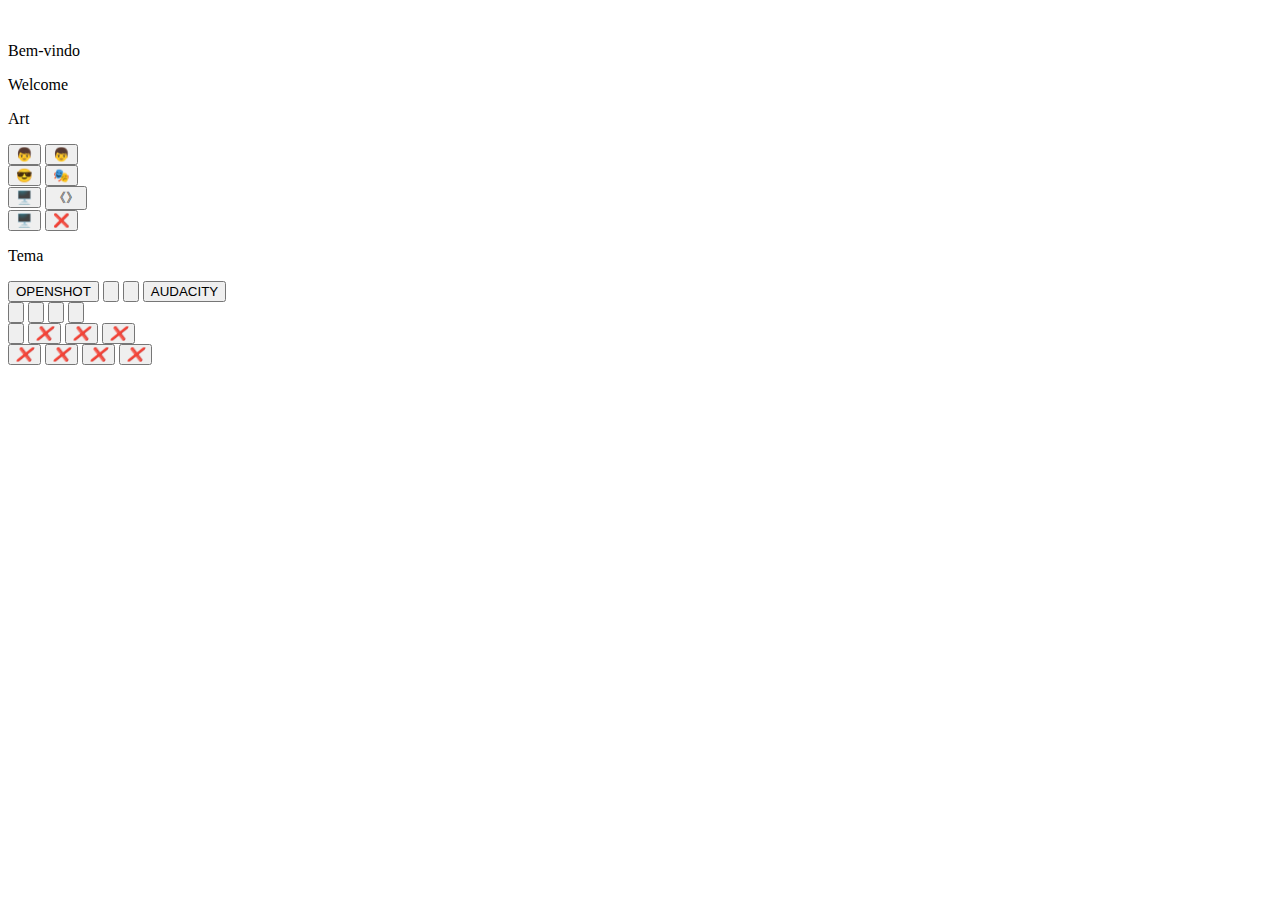
==== art.html @ 5a0480f0 "Add files via upload" ====
<!DOCTYPE html>
<html>
<head>
	<meta charset="utf-8" />
	<meta name="viewport" content="width=device-width, initial-scale=1.0"> <!-- SEM ESSA TAG LETRAS APARECEM PEQUENAS -->
	<title></title>
	<link rel="icon" href="css/css.css">
	<link rel="stylesheet" href="css/css.css"/>
	<script src="js/slide.js"></script>


	<script src="js/art.js"></script>
	<script src="js/sound.js"></script>

</head>
<body onload="autoRun()">

	<img id="slideshow" src="">



<!-- NOVO do "guri_d" -->
<div id="newDIV2">
			<p id="p7" class="display2">Bem-vindo</p>
			<p id="p6" class="display1">Welcome</p>
			<p id="p5" class="#"></p> <!-- Emoji é o conteúdo e entra via JS -->
</div>






	<div>
		<aside id="btL">
		  <p id="boTxt1">Art</p>
		  <div class="bts">
				<a href="index.html"><button>👦️</button></a>
				<a href="index2.html"><button>👦️</button></a> 
		  </div>
		  <div class="bts">
				<a href="expert.html"><button>😎️</button></a>
				<a href="art.html"><button>🎭️</button></a>
		  </div>
		  <div class="bts">
				<a href="ti.html"><button>🖥️</button></a>
				<a href="programacao.html"><button>《》</button></a>	
		  </div>
		  <div class="bts">
				<a href="ti3.html"><button>🖥️</button></a>
			  <button>❌️</button>
		  </div>
		</aside>
		<aside id="btR">
		  <p id="boTxt2" class="display3">Tema</p>
		  <div class="bts">
			<button id="open3" class="bt2"><img src="https://upload.wikimedia.org/wikipedia/en/f/f9/OpenShotVideoEditorLogo.png" alt="">OPENSHOT</button>
			<button id="kolo3" class="bt2"><img src="https://upload.wikimedia.org/wikipedia/commons/thumb/e/e7/Hisc-app-kolourpaint4.svg/1024px-Hisc-app-kolourpaint4.svg.png" alt=""></button>	
			<button id="gimp3" class="bt2"><img src="https://upload.wikimedia.org/wikipedia/commons/thumb/4/45/The_GIMP_icon_-_gnome.svg/800px-The_GIMP_icon_-_gnome.svg.png" alt=""></button>	
			<button id="auda3" class="bt2"><img src="" alt="">AUDACITY</button>	
		  </div>
		  <div class="bts">
			<button id="wave3" class="bt2"><img src="https://steinberg.help/site/assets/files/1023/wavelab-icon-1.svg" alt=""></button>	
			<button id="midi3" class="bt2"><img src="https://cdn0.iconfinder.com/data/icons/music-84/24/midi-512.png" alt=""></button>
			<button id="cuba3" class="bt2"><img src="https://1i5s4tzbutd13jf1u2ji31u1-wpengine.netdna-ssl.com/wp-content/uploads/2016/01/Cubase-Icon-Small.png" alt=""></button>	
			<button id="reak3" class="bt2"><img src="https://upload.wikimedia.org/wikipedia/commons/d/d8/NI_Reaktor_Logo.svg" alt=""></button>
		  </div>
		  <div class="bts">
			<button id="frui3" class="bt2"><img src="https://www.image-line.com/innovaeditor/assets/FLStudio20_MasterIcon.png" alt=""></button>
			<button id="x" class="bt2"><i class="material-icons">❌️</i></button>
			<button id="x" class="bt2"><i class="material-icons">❌️</i></button>
			<button id="x" class="x"><i class="material-icons">❌️</i></button>
		  </div>
			<div class="bts">
			<button id="x" class="bt2"><i class="material-icons">❌️</i></button>
			<button id="x" class="bt2"><i class="material-icons">❌️</i></button>
			<button id="x" class="bt2"><i class="material-icons">❌️</i></button>
			<button id="x" class="bt2"><i class="material-icons">❌️</i></button>
			</div>
		</aside>
	</div>


</body>
</html>
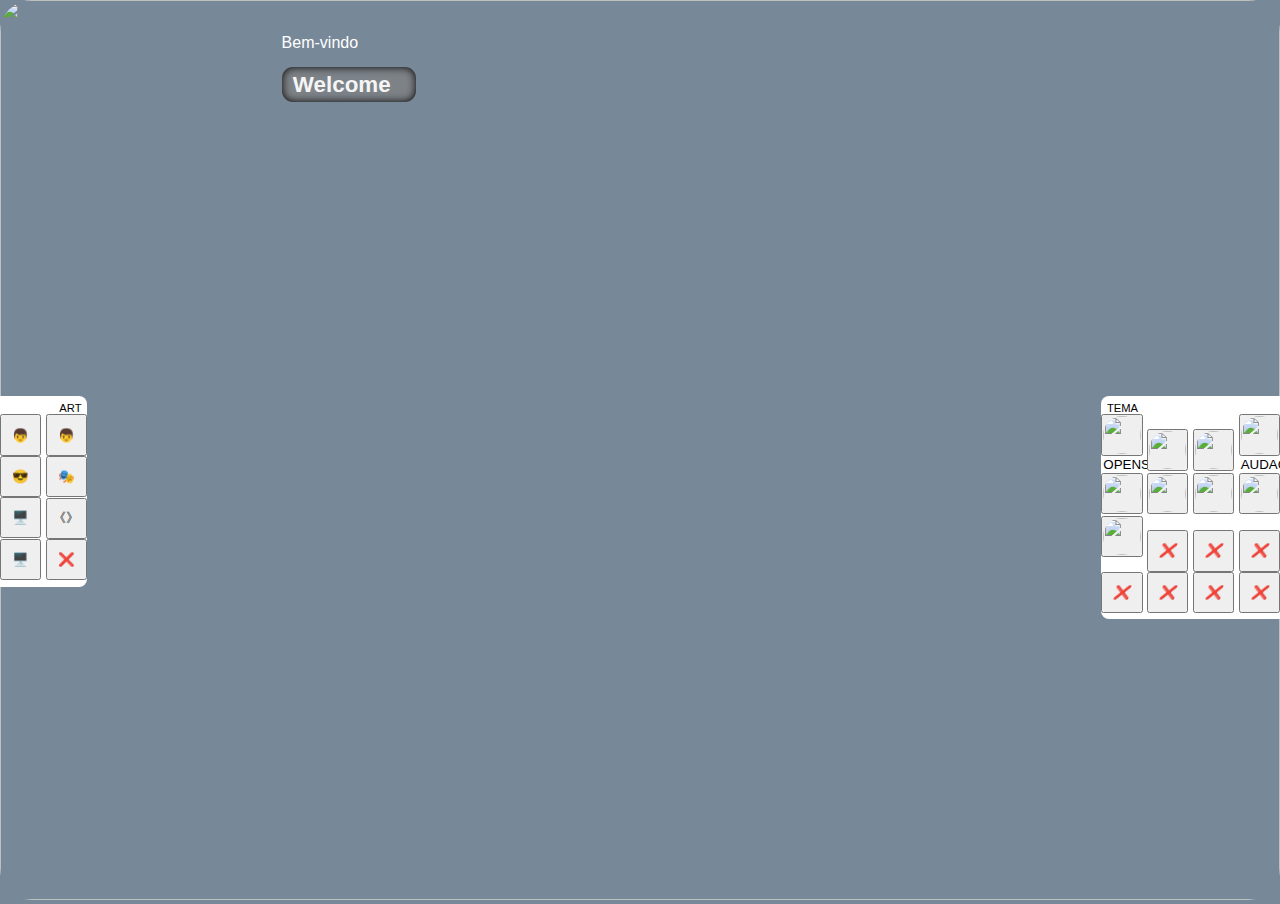
==== commit 554bfea6: "Add files via upload" ====
--- a/art.html
+++ b/art.html
@@ -15,7 +15,7 @@
 </head>
 <body onload="autoRun()">
 
-	<img id="slideshow" src="">
+	<img id="slideshow" src="https://upload.wikimedia.org/wikipedia/commons/thumb/6/6a/Rio_de_Janeiro_city.jpg/800px-Rio_de_Janeiro_city.jpg">
 
 
 
--- a/css/css.css
+++ b/css/css.css
@@ -0,0 +1,134 @@
+
+
+
+/* NOVO do "guri_d"*/
+/* NOVO do "guri_d"*/
+/* NOVO do "guri_d"*/
+
+
+#newDIV2 {
+  //background-color: lightyellow;
+  //margin-top: 1.5em;
+  //border-radius: 6em 3em 0em 0em;
+  //height: 40%;
+}
+
+#p5 {
+	position: absolute;
+	top: 2em;
+	left: -32%;
+	font-size: 3.5em;
+	padding: 1em;
+}
+
+#p6 {
+	position: absolute;
+	top: 3em;
+	left: 22%;
+	color: whitesmoke;
+	min-width: 5em;
+	font-size: 1.4em;
+	font-weight: bold;
+	box-shadow: inset 0 0 9px black, inset 0px 0 66px gray;
+	border-radius: 0.5em;
+	padding: 0.2em 0.5em;
+}
+
+#p7 {
+	position: absolute;
+	top: 2.1em;
+	left: 22%;
+	color: white;
+	font-size: 1em;
+}
+
+
+
+/* NOVO do "guri_d"*/
+/* NOVO do "guri_d"*/
+/* NOVO do "guri_d"*/
+
+
+* {
+	margin: 0;
+	padding: 0;
+}
+
+body {
+	background-color: lightslategray;
+	font-family: "mv boli", sans-serif;
+	margin: 0;
+	//width: 100vw;
+	height: 100vh;
+}
+
+#btL, #btR {
+	position: absolute;
+	top: 44%;
+	background-color: white;
+	padding-top: 0.4em;
+	padding-bottom: 0.4em;
+}
+
+#btL {
+	border-radius: 0em 0.5em 0.5em 0em; 
+}
+
+
+#btR {
+	border-radius: 0.5em 0em 0em 0.5em; 
+	right: 0;
+}
+
+#btL button, #btR button {
+  width: 3.1em;
+  height: 3.1em;
+}
+
+#boTxt1, #boTxt2 {
+	text-transform: uppercase;
+	font-size: 0.7em;
+}
+
+#boTxt1 {
+	text-align: right;
+	margin-right: 0.5em;
+}
+
+#boTxt2 {
+	text-align: left;
+	margin-left: 0.5em;
+}
+
+img {
+	width: 100%;
+	height: 100%;
+	border-radius: 2em;
+}
+
+
+
+/* Media Queries
+--------------------------------------------- [DAKI PRA BAIXO É O LAYOUT DISPLAY CELULAR] */
+/* Abaixo, em @media, antes estava em 768px mas coloquei em 480px da minha cabeça (pois não me lembro de ter visto este número sendo usado antes). */
+@media all and (max-width : 480px) {
+
+			img {
+				height: 26%;
+				margin-top: 2em;
+				border-radius: 0;
+				border-top: 1.5em solid gray;
+				border-bottom: 1.5em solid gray;
+			}
+					
+			.bts img {
+				height: 1.2em;		
+				width: 1.2em;
+				border: 0em; /* está propriedade e valor é importante porque se não houver prevalecerá o valor de border-top e bottom declarado em img acima. */
+				margin: 0em; /* se não houver este valor valerá o valor de margin-top acima na outra declaração de img. */
+			}
+
+}
+
+
+
--- a/css/css.css
+++ b/css/css.css
@@ -0,0 +1,134 @@
+
+
+
+/* NOVO do "guri_d"*/
+/* NOVO do "guri_d"*/
+/* NOVO do "guri_d"*/
+
+
+#newDIV2 {
+  //background-color: lightyellow;
+  //margin-top: 1.5em;
+  //border-radius: 6em 3em 0em 0em;
+  //height: 40%;
+}
+
+#p5 {
+	position: absolute;
+	top: 2em;
+	left: -32%;
+	font-size: 3.5em;
+	padding: 1em;
+}
+
+#p6 {
+	position: absolute;
+	top: 3em;
+	left: 22%;
+	color: whitesmoke;
+	min-width: 5em;
+	font-size: 1.4em;
+	font-weight: bold;
+	box-shadow: inset 0 0 9px black, inset 0px 0 66px gray;
+	border-radius: 0.5em;
+	padding: 0.2em 0.5em;
+}
+
+#p7 {
+	position: absolute;
+	top: 2.1em;
+	left: 22%;
+	color: white;
+	font-size: 1em;
+}
+
+
+
+/* NOVO do "guri_d"*/
+/* NOVO do "guri_d"*/
+/* NOVO do "guri_d"*/
+
+
+* {
+	margin: 0;
+	padding: 0;
+}
+
+body {
+	background-color: lightslategray;
+	font-family: "mv boli", sans-serif;
+	margin: 0;
+	//width: 100vw;
+	height: 100vh;
+}
+
+#btL, #btR {
+	position: absolute;
+	top: 44%;
+	background-color: white;
+	padding-top: 0.4em;
+	padding-bottom: 0.4em;
+}
+
+#btL {
+	border-radius: 0em 0.5em 0.5em 0em; 
+}
+
+
+#btR {
+	border-radius: 0.5em 0em 0em 0.5em; 
+	right: 0;
+}
+
+#btL button, #btR button {
+  width: 3.1em;
+  height: 3.1em;
+}
+
+#boTxt1, #boTxt2 {
+	text-transform: uppercase;
+	font-size: 0.7em;
+}
+
+#boTxt1 {
+	text-align: right;
+	margin-right: 0.5em;
+}
+
+#boTxt2 {
+	text-align: left;
+	margin-left: 0.5em;
+}
+
+img {
+	width: 100%;
+	height: 100%;
+	border-radius: 2em;
+}
+
+
+
+/* Media Queries
+--------------------------------------------- [DAKI PRA BAIXO É O LAYOUT DISPLAY CELULAR] */
+/* Abaixo, em @media, antes estava em 768px mas coloquei em 480px da minha cabeça (pois não me lembro de ter visto este número sendo usado antes). */
+@media all and (max-width : 480px) {
+
+			img {
+				height: 26%;
+				margin-top: 2em;
+				border-radius: 0;
+				border-top: 1.5em solid gray;
+				border-bottom: 1.5em solid gray;
+			}
+					
+			.bts img {
+				height: 1.2em;		
+				width: 1.2em;
+				border: 0em; /* está propriedade e valor é importante porque se não houver prevalecerá o valor de border-top e bottom declarado em img acima. */
+				margin: 0em; /* se não houver este valor valerá o valor de margin-top acima na outra declaração de img. */
+			}
+
+}
+
+
+
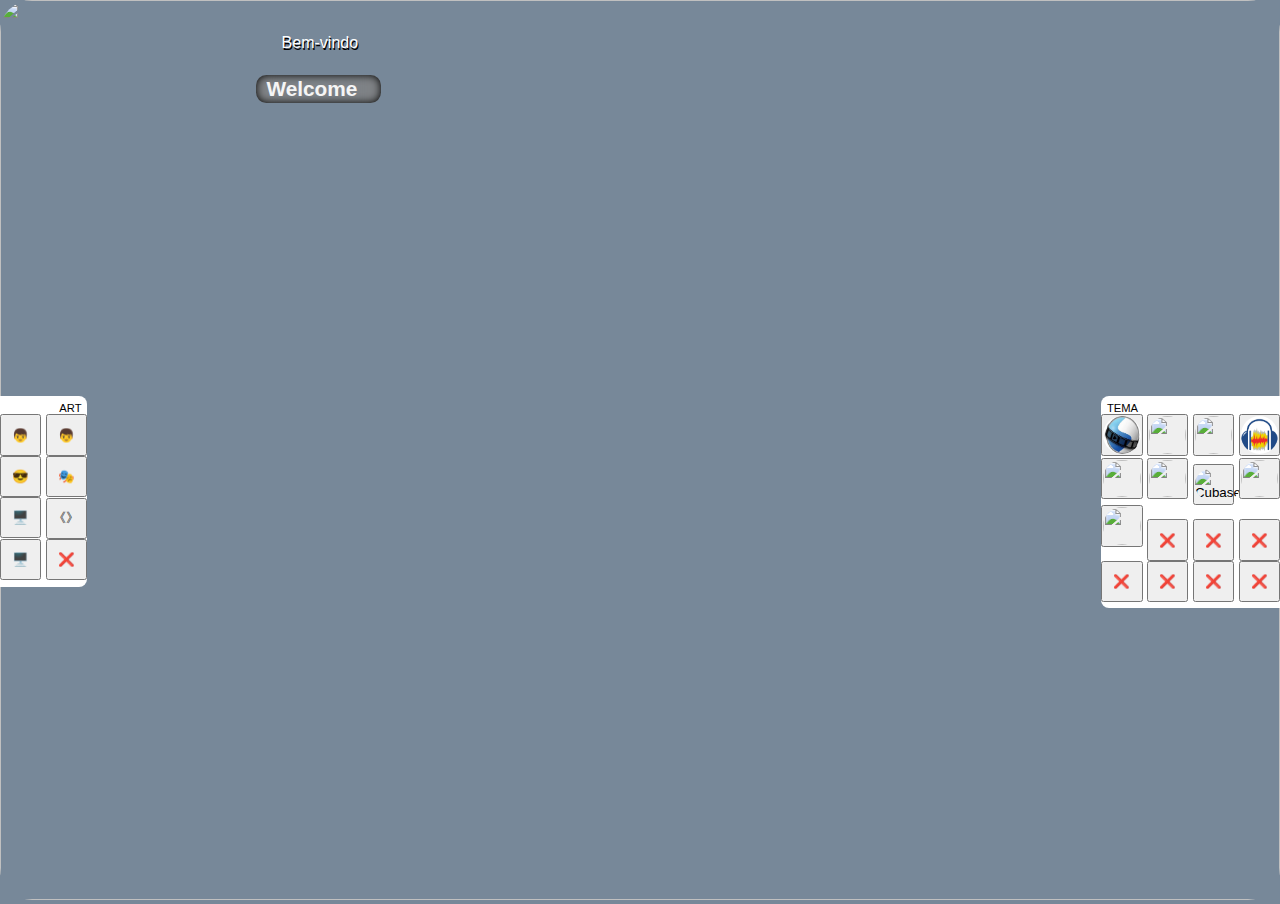
==== commit e1776fc9: "Add files via upload" ====
--- a/art.html
+++ b/art.html
@@ -54,28 +54,28 @@
 		<aside id="btR">
 		  <p id="boTxt2" class="display3">Tema</p>
 		  <div class="bts">
-			<button id="open3" class="bt2"><img src="https://upload.wikimedia.org/wikipedia/en/f/f9/OpenShotVideoEditorLogo.png" alt="">OPENSHOT</button>
+			<button id="open3" class="bt2"><img src="[data-uri]" alt="OpenShot"></button>
 			<button id="kolo3" class="bt2"><img src="https://upload.wikimedia.org/wikipedia/commons/thumb/e/e7/Hisc-app-kolourpaint4.svg/1024px-Hisc-app-kolourpaint4.svg.png" alt=""></button>	
 			<button id="gimp3" class="bt2"><img src="https://upload.wikimedia.org/wikipedia/commons/thumb/4/45/The_GIMP_icon_-_gnome.svg/800px-The_GIMP_icon_-_gnome.svg.png" alt=""></button>	
-			<button id="auda3" class="bt2"><img src="" alt="">AUDACITY</button>	
+			<button id="auda3" class="bt2"><img src="[data-uri]" alt="audacity"></button>	
 		  </div>
 		  <div class="bts">
 			<button id="wave3" class="bt2"><img src="https://steinberg.help/site/assets/files/1023/wavelab-icon-1.svg" alt=""></button>	
 			<button id="midi3" class="bt2"><img src="https://cdn0.iconfinder.com/data/icons/music-84/24/midi-512.png" alt=""></button>
-			<button id="cuba3" class="bt2"><img src="https://1i5s4tzbutd13jf1u2ji31u1-wpengine.netdna-ssl.com/wp-content/uploads/2016/01/Cubase-Icon-Small.png" alt=""></button>	
+			<button id="cuba3" class="bt2"><img src="https://is2-ssl.mzstatic.com/image/thumb/Purple126/v4/8f/82/fa/8f82fa21-d701-6c77-8108-01a6b4bcb037/AppIconCBLE-0-0-1x_U007emarketing-0-0-0-5-0-0-sRGB-0-0-0-GLES2_U002c0-512MB-85-220-0-0.png/1200x600wa.png" alt="Cubase"></button>	
 			<button id="reak3" class="bt2"><img src="https://upload.wikimedia.org/wikipedia/commons/d/d8/NI_Reaktor_Logo.svg" alt=""></button>
 		  </div>
 		  <div class="bts">
 			<button id="frui3" class="bt2"><img src="https://www.image-line.com/innovaeditor/assets/FLStudio20_MasterIcon.png" alt=""></button>
-			<button id="x" class="bt2"><i class="material-icons">❌️</i></button>
-			<button id="x" class="bt2"><i class="material-icons">❌️</i></button>
-			<button id="x" class="x"><i class="material-icons">❌️</i></button>
+			<button id="x" class="bt2">❌️</button>
+			<button id="x" class="bt2">❌️</button>
+			<button id="x" class="x">❌️</button>
 		  </div>
 			<div class="bts">
-			<button id="x" class="bt2"><i class="material-icons">❌️</i></button>
-			<button id="x" class="bt2"><i class="material-icons">❌️</i></button>
-			<button id="x" class="bt2"><i class="material-icons">❌️</i></button>
-			<button id="x" class="bt2"><i class="material-icons">❌️</i></button>
+			<button id="x" class="bt2">❌️</button>
+			<button id="x" class="bt2">❌️</button>
+			<button id="x" class="bt2">❌️</button>
+			<button id="x" class="bt2">❌️</button>
 			</div>
 		</aside>
 	</div>
--- a/css/css.css
+++ b/css/css.css
@@ -1,4 +1,3 @@
-
 
 
 /* NOVO do "guri_d"*/
@@ -23,15 +22,15 @@
 
 #p6 {
 	position: absolute;
-	top: 3em;
-	left: 22%;
+	top: 3.6em;
+	left: 20%;
 	color: whitesmoke;
 	min-width: 5em;
-	font-size: 1.4em;
+	font-size: 1.3em;
 	font-weight: bold;
 	box-shadow: inset 0 0 9px black, inset 0px 0 66px gray;
 	border-radius: 0.5em;
-	padding: 0.2em 0.5em;
+	padding: 0.1em 0.5em;
 }
 
 #p7 {
@@ -40,6 +39,7 @@
 	left: 22%;
 	color: white;
 	font-size: 1em;
+	text-shadow: 1px 2px black;
 }
 
 
@@ -108,6 +108,8 @@
 
 
 
+
+
 /* Media Queries
 --------------------------------------------- [DAKI PRA BAIXO É O LAYOUT DISPLAY CELULAR] */
 /* Abaixo, em @media, antes estava em 768px mas coloquei em 480px da minha cabeça (pois não me lembro de ter visto este número sendo usado antes). */
@@ -122,10 +124,18 @@
 			}
 					
 			.bts img {
-				height: 1.2em;		
+				height: 1.2em;		/* tamanho da img de logo nos botões; exatamente onde não foi possível pôr um emoji. */
 				width: 1.2em;
 				border: 0em; /* está propriedade e valor é importante porque se não houver prevalecerá o valor de border-top e bottom declarado em img acima. */
 				margin: 0em; /* se não houver este valor valerá o valor de margin-top acima na outra declaração de img. */
+			}
+
+			.bts button {
+				border-radius: 0px;
+			}			
+
+			aside button {
+				font-size: 1em;			
 			}
 
 }
--- a/css/css.css
+++ b/css/css.css
@@ -1,4 +1,3 @@
-
 
 
 /* NOVO do "guri_d"*/
@@ -23,15 +22,15 @@
 
 #p6 {
 	position: absolute;
-	top: 3em;
-	left: 22%;
+	top: 3.6em;
+	left: 20%;
 	color: whitesmoke;
 	min-width: 5em;
-	font-size: 1.4em;
+	font-size: 1.3em;
 	font-weight: bold;
 	box-shadow: inset 0 0 9px black, inset 0px 0 66px gray;
 	border-radius: 0.5em;
-	padding: 0.2em 0.5em;
+	padding: 0.1em 0.5em;
 }
 
 #p7 {
@@ -40,6 +39,7 @@
 	left: 22%;
 	color: white;
 	font-size: 1em;
+	text-shadow: 1px 2px black;
 }
 
 
@@ -108,6 +108,8 @@
 
 
 
+
+
 /* Media Queries
 --------------------------------------------- [DAKI PRA BAIXO É O LAYOUT DISPLAY CELULAR] */
 /* Abaixo, em @media, antes estava em 768px mas coloquei em 480px da minha cabeça (pois não me lembro de ter visto este número sendo usado antes). */
@@ -122,10 +124,18 @@
 			}
 					
 			.bts img {
-				height: 1.2em;		
+				height: 1.2em;		/* tamanho da img de logo nos botões; exatamente onde não foi possível pôr um emoji. */
 				width: 1.2em;
 				border: 0em; /* está propriedade e valor é importante porque se não houver prevalecerá o valor de border-top e bottom declarado em img acima. */
 				margin: 0em; /* se não houver este valor valerá o valor de margin-top acima na outra declaração de img. */
+			}
+
+			.bts button {
+				border-radius: 0px;
+			}			
+
+			aside button {
+				font-size: 1em;			
 			}
 
 }
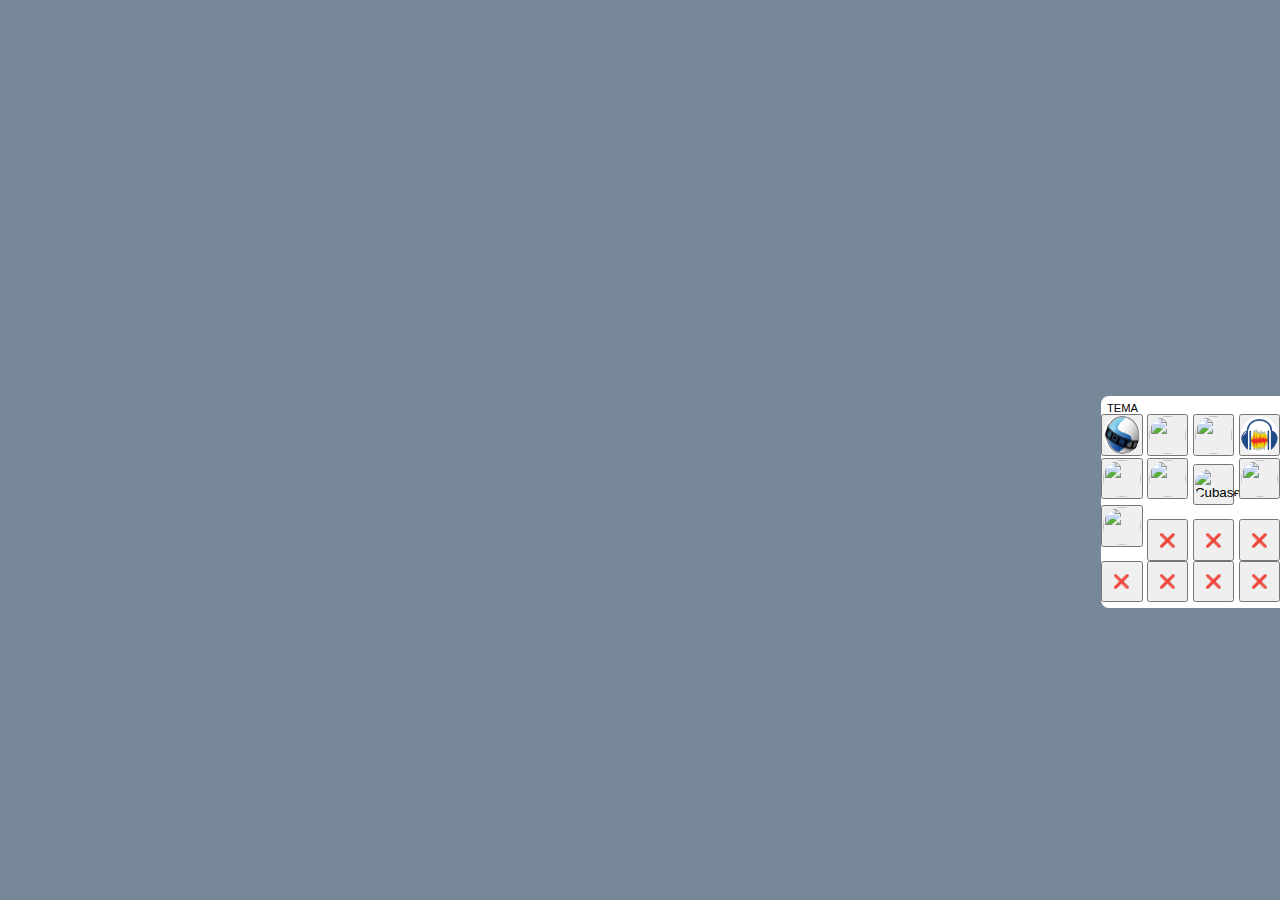
==== commit 3c0e0035: "Add files via upload" ====
--- a/art.html
+++ b/art.html
@@ -11,20 +11,12 @@
 
 	<script src="js/art.js"></script>
 	<script src="js/sound.js"></script>
+	<script src="js/template.js" type="text/javascript" defer></script>
 
 </head>
 <body onload="autoRun()">
 
-	<img id="slideshow" src="https://upload.wikimedia.org/wikipedia/commons/thumb/6/6a/Rio_de_Janeiro_city.jpg/800px-Rio_de_Janeiro_city.jpg">
 
-
-
-<!-- NOVO do "guri_d" -->
-<div id="newDIV2">
-			<p id="p7" class="display2">Bem-vindo</p>
-			<p id="p6" class="display1">Welcome</p>
-			<p id="p5" class="#"></p> <!-- Emoji é o conteúdo e entra via JS -->
-</div>
 
 
 
@@ -32,25 +24,7 @@
 
 
 	<div>
-		<aside id="btL">
-		  <p id="boTxt1">Art</p>
-		  <div class="bts">
-				<a href="index.html"><button>👦️</button></a>
-				<a href="index2.html"><button>👦️</button></a> 
-		  </div>
-		  <div class="bts">
-				<a href="expert.html"><button>😎️</button></a>
-				<a href="art.html"><button>🎭️</button></a>
-		  </div>
-		  <div class="bts">
-				<a href="ti.html"><button>🖥️</button></a>
-				<a href="programacao.html"><button>《》</button></a>	
-		  </div>
-		  <div class="bts">
-				<a href="ti3.html"><button>🖥️</button></a>
-			  <button>❌️</button>
-		  </div>
-		</aside>
+
 		<aside id="btR">
 		  <p id="boTxt2" class="display3">Tema</p>
 		  <div class="bts">
--- a/css/css.css
+++ b/css/css.css
@@ -22,7 +22,7 @@
 
 #p6 {
 	position: absolute;
-	top: 3.6em;
+	top: 6.1em;
 	left: 20%;
 	color: whitesmoke;
 	min-width: 5em;
@@ -35,7 +35,7 @@
 
 #p7 {
 	position: absolute;
-	top: 2.1em;
+	top: 2.2em;
 	left: 22%;
 	color: white;
 	font-size: 1em;
--- a/css/css.css
+++ b/css/css.css
@@ -22,7 +22,7 @@
 
 #p6 {
 	position: absolute;
-	top: 3.6em;
+	top: 6.1em;
 	left: 20%;
 	color: whitesmoke;
 	min-width: 5em;
@@ -35,7 +35,7 @@
 
 #p7 {
 	position: absolute;
-	top: 2.1em;
+	top: 2.2em;
 	left: 22%;
 	color: white;
 	font-size: 1em;
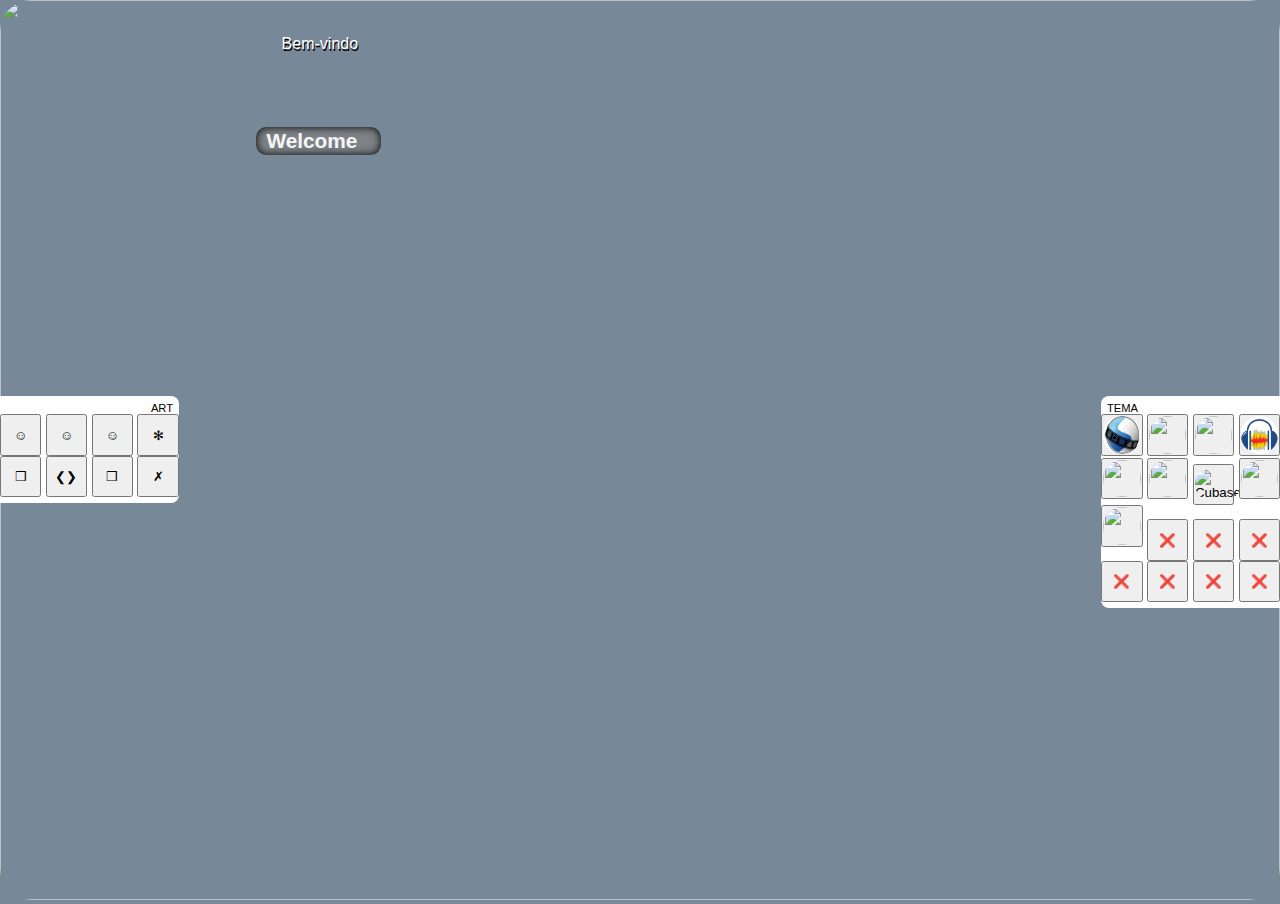
==== commit c60cce0d: "Add files via upload" ====
--- a/art.html
+++ b/art.html
@@ -11,10 +11,20 @@
 
 	<script src="js/art.js"></script>
 	<script src="js/sound.js"></script>
-	<script src="js/template.js" type="text/javascript" defer></script>
 
 </head>
 <body onload="autoRun()">
+
+	<img id="slideshow" src="https://upload.wikimedia.org/wikipedia/commons/thumb/6/6a/Rio_de_Janeiro_city.jpg/800px-Rio_de_Janeiro_city.jpg">
+
+
+
+<!-- NOVO do "guri_d" -->
+<aside id="newDIV2">
+			<p id="p7" class="display2">Bem-vindo</p>
+			<p id="p6" class="display1">Welcome</p>
+			<p id="p5" class="#"></p> <!-- Emoji é o conteúdo e entra via JS -->
+</aside>
 
 
 
@@ -22,9 +32,21 @@
 
 
 
-
-	<div>
-
+		<aside id="btL">
+		  <p id="boTxt1">Art</p>
+		  <div class="bts">
+				<a href="index.html"><button>☺</button></a>
+				<a href="index2.html"><button>☺</button></a> 
+				<a href="expert.html"><button>☺</button></a>
+				<a href="art.html"><button>✻</button></a>
+		  </div>
+		  <div class="bts">
+				<a href="ti.html"><button>❒</button></a>
+				<a href="programacao.html"><button>❮❯</button></a>	
+				<a href="ti3.html"><button>❒</button></a>
+			  <button>✗</button>
+		  </div>
+		</aside>
 		<aside id="btR">
 		  <p id="boTxt2" class="display3">Tema</p>
 		  <div class="bts">
@@ -52,7 +74,7 @@
 			<button id="x" class="bt2">❌️</button>
 			</div>
 		</aside>
-	</div>
+
 
 
 </body>
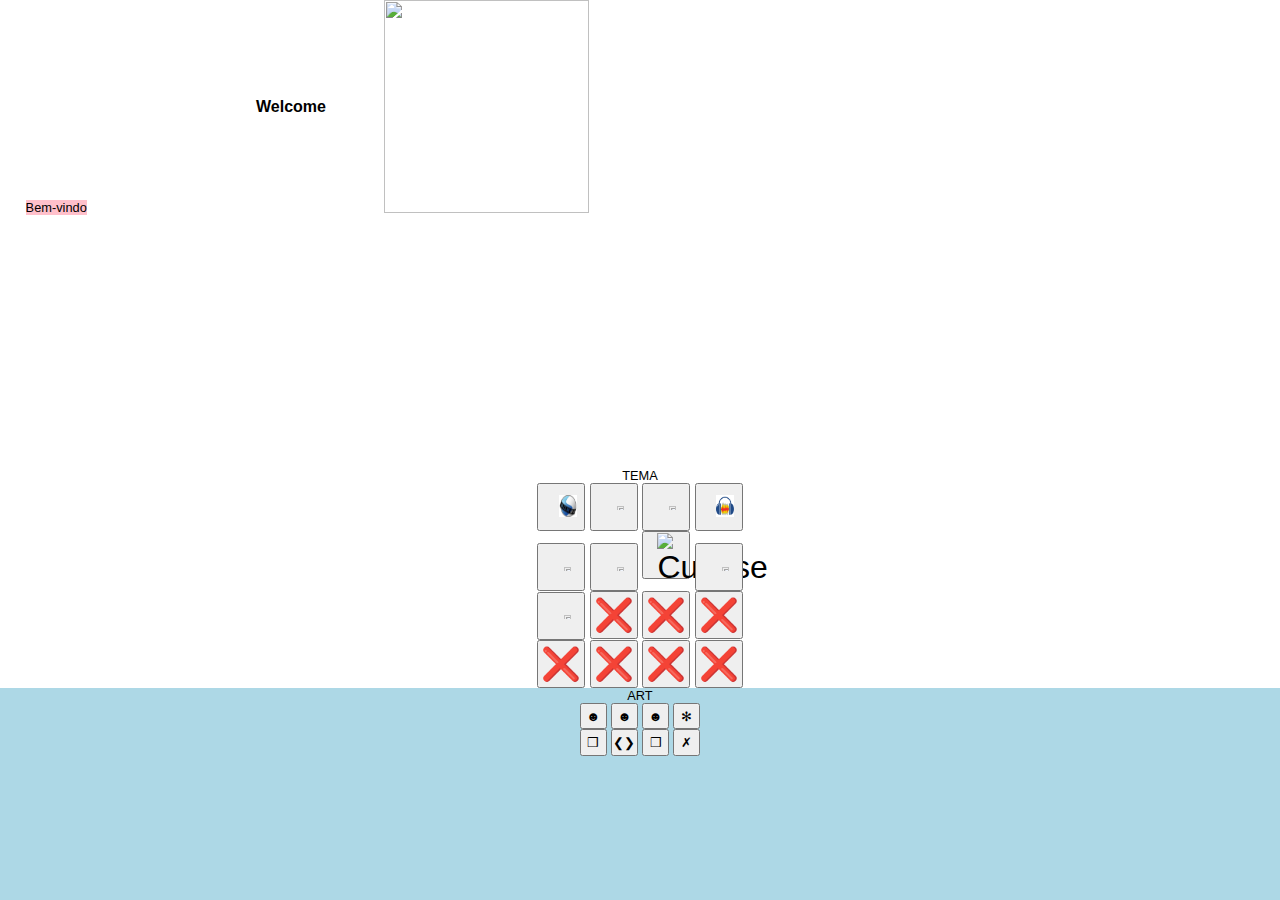
==== commit 6ded0688: "Add files via upload" ====
--- a/art.html
+++ b/art.html
@@ -32,12 +32,12 @@
 
 
 
-		<aside id="btL">
+		<footer id="btL">
 		  <p id="boTxt1">Art</p>
 		  <div class="bts">
-				<a href="index.html"><button>☺</button></a>
-				<a href="index2.html"><button>☺</button></a> 
-				<a href="expert.html"><button>☺</button></a>
+				<a href="index.html"><button>☻</button></a>
+				<a href="index2.html"><button>☻</button></a> 
+				<a href="expert.html"><button>☻</button></a>
 				<a href="art.html"><button>✻</button></a>
 		  </div>
 		  <div class="bts">
@@ -46,8 +46,8 @@
 				<a href="ti3.html"><button>❒</button></a>
 			  <button>✗</button>
 		  </div>
-		</aside>
-		<aside id="btR">
+		</footer>
+		<main id="btR">
 		  <p id="boTxt2" class="display3">Tema</p>
 		  <div class="bts">
 			<button id="open3" class="bt2"><img src="[data-uri]" alt="OpenShot"></button>
@@ -73,7 +73,7 @@
 			<button id="x" class="bt2">❌️</button>
 			<button id="x" class="bt2">❌️</button>
 			</div>
-		</aside>
+		</main>
 
 
 
--- a/css/css.css
+++ b/css/css.css
@@ -1,53 +1,28 @@
-
-
-/* NOVO do "guri_d"*/
-/* NOVO do "guri_d"*/
-/* NOVO do "guri_d"*/
-
-
-#newDIV2 {
-  //background-color: lightyellow;
-  //margin-top: 1.5em;
-  //border-radius: 6em 3em 0em 0em;
-  //height: 40%;
-}
 
 #p5 {
 	position: absolute;
 	top: 2em;
 	left: -32%;
-	font-size: 3.5em;
-	padding: 1em;
+	font-size: 4em;
+	//padding: 1em;
 }
+
 
 #p6 {
 	position: absolute;
 	top: 6.1em;
 	left: 20%;
-	color: whitesmoke;
-	min-width: 5em;
-	font-size: 1.3em;
 	font-weight: bold;
-	box-shadow: inset 0 0 9px black, inset 0px 0 66px gray;
-	border-radius: 0.5em;
-	padding: 0.1em 0.5em;
+	background-color: white;
 }
 
 #p7 {
 	position: absolute;
-	top: 2.2em;
-	left: 22%;
-	color: white;
-	font-size: 1em;
-	text-shadow: 1px 2px black;
+	top: 200px;
+	left: 2%;
+	background-color: pink;
+	font-size: 0.8em;
 }
-
-
-
-/* NOVO do "guri_d"*/
-/* NOVO do "guri_d"*/
-/* NOVO do "guri_d"*/
-
 
 * {
 	margin: 0;
@@ -55,55 +30,65 @@
 }
 
 body {
-	background-color: lightslategray;
+	display: flex;
+	flex-direction: column;
+	min-height: 100vh;
+}
+
+body {
+	//background-color: lightgreen;
 	font-family: "mv boli", sans-serif;
 	margin: 0;
 	//width: 100vw;
 	height: 100vh;
 }
 
-#btL, #btR {
-	position: absolute;
-	top: 44%;
-	background-color: white;
-	padding-top: 0.4em;
-	padding-bottom: 0.4em;
+
+#btL {
+	order: 2;
+	padding-bottom: 9em;
 }
 
 #btL {
-	border-radius: 0em 0.5em 0.5em 0em; 
+	top: 68%;
+	background-color: lightblue;
+	text-align: center;
 }
 
+#newDIV2 {
+	height: 44px;
+}
 
 #btR {
-	border-radius: 0.5em 0em 0em 0.5em; 
-	right: 0;
+	flex: 1;
 }
 
-#btL button, #btR button {
-  width: 3.1em;
-  height: 3.1em;
+#btR {
+	top: 34%;
+	//background-color: lightyellow;
+	text-align: center;
+}
+
+#btL button {
+  width: 2em;
+  height: 2em;
+}
+
+#btR button {
+  width: 1.5em;
+  height: 1.5em;
+  font-size: 2em;
 }
 
 #boTxt1, #boTxt2 {
 	text-transform: uppercase;
-	font-size: 0.7em;
-}
-
-#boTxt1 {
-	text-align: right;
-	margin-right: 0.5em;
-}
-
-#boTxt2 {
-	text-align: left;
-	margin-left: 0.5em;
+	font-size: 0.8em;
 }
 
 img {
-	width: 100%;
-	height: 100%;
-	border-radius: 2em;
+	width: 40%;
+	height: 50%;
+	padding-left: 30%;
 }
 
 
@@ -113,30 +98,27 @@
 /* Media Queries
 --------------------------------------------- [DAKI PRA BAIXO É O LAYOUT DISPLAY CELULAR] */
 /* Abaixo, em @media, antes estava em 768px mas coloquei em 480px da minha cabeça (pois não me lembro de ter visto este número sendo usado antes). */
+
+
 @media all and (max-width : 480px) {
 
 			img {
-				height: 26%;
-				margin-top: 2em;
+				height: 230px;
+				width: 100%;
 				border-radius: 0;
-				border-top: 1.5em solid gray;
-				border-bottom: 1.5em solid gray;
+				padding-left: 0%;
 			}
 					
 			.bts img {
-				height: 1.2em;		/* tamanho da img de logo nos botões; exatamente onde não foi possível pôr um emoji. */
+				height: 1.2em;
 				width: 1.2em;
-				border: 0em; /* está propriedade e valor é importante porque se não houver prevalecerá o valor de border-top e bottom declarado em img acima. */
-				margin: 0em; /* se não houver este valor valerá o valor de margin-top acima na outra declaração de img. */
+				border: 0em;
+				margin: 0em;
 			}
 
 			.bts button {
-				border-radius: 0px;
+				//border-radius: 0	;
 			}			
-
-			aside button {
-				font-size: 1em;			
-			}
 
 }
 
--- a/css/css.css
+++ b/css/css.css
@@ -1,53 +1,28 @@
-
-
-/* NOVO do "guri_d"*/
-/* NOVO do "guri_d"*/
-/* NOVO do "guri_d"*/
-
-
-#newDIV2 {
-  //background-color: lightyellow;
-  //margin-top: 1.5em;
-  //border-radius: 6em 3em 0em 0em;
-  //height: 40%;
-}
 
 #p5 {
 	position: absolute;
 	top: 2em;
 	left: -32%;
-	font-size: 3.5em;
-	padding: 1em;
+	font-size: 4em;
+	//padding: 1em;
 }
+
 
 #p6 {
 	position: absolute;
 	top: 6.1em;
 	left: 20%;
-	color: whitesmoke;
-	min-width: 5em;
-	font-size: 1.3em;
 	font-weight: bold;
-	box-shadow: inset 0 0 9px black, inset 0px 0 66px gray;
-	border-radius: 0.5em;
-	padding: 0.1em 0.5em;
+	background-color: white;
 }
 
 #p7 {
 	position: absolute;
-	top: 2.2em;
-	left: 22%;
-	color: white;
-	font-size: 1em;
-	text-shadow: 1px 2px black;
+	top: 200px;
+	left: 2%;
+	background-color: pink;
+	font-size: 0.8em;
 }
-
-
-
-/* NOVO do "guri_d"*/
-/* NOVO do "guri_d"*/
-/* NOVO do "guri_d"*/
-
 
 * {
 	margin: 0;
@@ -55,55 +30,65 @@
 }
 
 body {
-	background-color: lightslategray;
+	display: flex;
+	flex-direction: column;
+	min-height: 100vh;
+}
+
+body {
+	//background-color: lightgreen;
 	font-family: "mv boli", sans-serif;
 	margin: 0;
 	//width: 100vw;
 	height: 100vh;
 }
 
-#btL, #btR {
-	position: absolute;
-	top: 44%;
-	background-color: white;
-	padding-top: 0.4em;
-	padding-bottom: 0.4em;
+
+#btL {
+	order: 2;
+	padding-bottom: 9em;
 }
 
 #btL {
-	border-radius: 0em 0.5em 0.5em 0em; 
+	top: 68%;
+	background-color: lightblue;
+	text-align: center;
 }
 
+#newDIV2 {
+	height: 44px;
+}
 
 #btR {
-	border-radius: 0.5em 0em 0em 0.5em; 
-	right: 0;
+	flex: 1;
 }
 
-#btL button, #btR button {
-  width: 3.1em;
-  height: 3.1em;
+#btR {
+	top: 34%;
+	//background-color: lightyellow;
+	text-align: center;
+}
+
+#btL button {
+  width: 2em;
+  height: 2em;
+}
+
+#btR button {
+  width: 1.5em;
+  height: 1.5em;
+  font-size: 2em;
 }
 
 #boTxt1, #boTxt2 {
 	text-transform: uppercase;
-	font-size: 0.7em;
-}
-
-#boTxt1 {
-	text-align: right;
-	margin-right: 0.5em;
-}
-
-#boTxt2 {
-	text-align: left;
-	margin-left: 0.5em;
+	font-size: 0.8em;
 }
 
 img {
-	width: 100%;
-	height: 100%;
-	border-radius: 2em;
+	width: 40%;
+	height: 50%;
+	padding-left: 30%;
 }
 
 
@@ -113,30 +98,27 @@
 /* Media Queries
 --------------------------------------------- [DAKI PRA BAIXO É O LAYOUT DISPLAY CELULAR] */
 /* Abaixo, em @media, antes estava em 768px mas coloquei em 480px da minha cabeça (pois não me lembro de ter visto este número sendo usado antes). */
+
+
 @media all and (max-width : 480px) {
 
 			img {
-				height: 26%;
-				margin-top: 2em;
+				height: 230px;
+				width: 100%;
 				border-radius: 0;
-				border-top: 1.5em solid gray;
-				border-bottom: 1.5em solid gray;
+				padding-left: 0%;
 			}
 					
 			.bts img {
-				height: 1.2em;		/* tamanho da img de logo nos botões; exatamente onde não foi possível pôr um emoji. */
+				height: 1.2em;
 				width: 1.2em;
-				border: 0em; /* está propriedade e valor é importante porque se não houver prevalecerá o valor de border-top e bottom declarado em img acima. */
-				margin: 0em; /* se não houver este valor valerá o valor de margin-top acima na outra declaração de img. */
+				border: 0em;
+				margin: 0em;
 			}
 
 			.bts button {
-				border-radius: 0px;
+				//border-radius: 0	;
 			}			
-
-			aside button {
-				font-size: 1em;			
-			}
 
 }
 
